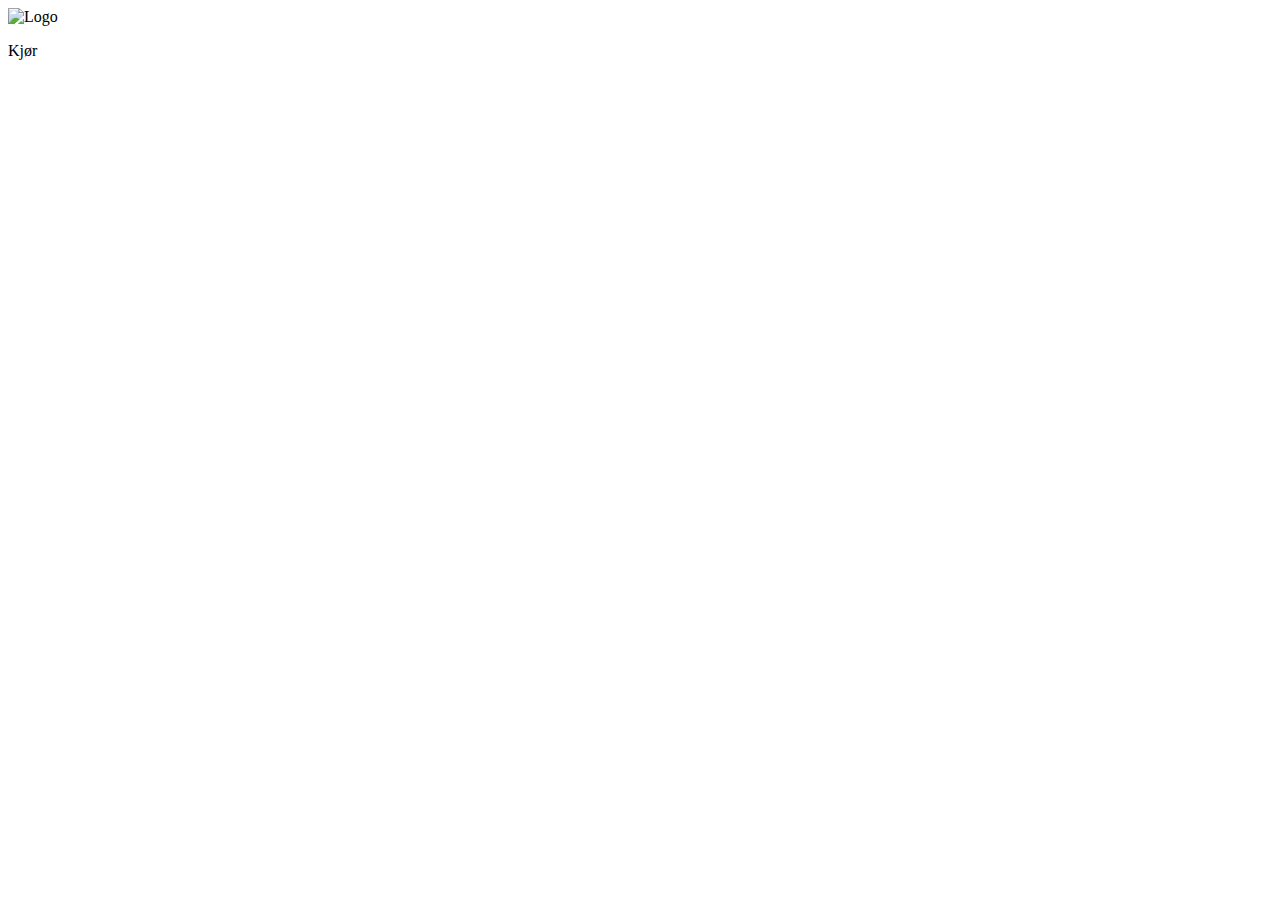
==== _app/car-detail/index.html @ bb651f80 "Project Setup" ====
<!DOCTYPE html>
<html lang="en">

<head>
	<meta charset="UTF-8">
	<meta name="viewport" content="width=device-width, initial-scale=1.0">
	<title>Car Details</title>
	<!-- Add your CSS file here -->
	<link rel="stylesheet" href="/css/main.css">
	<script type="module" src="/js/main.js"></script>
</head>

<body>

	<header class="header">
		<div class="logo">
			<img src="logo.png" alt="Logo">
		</div>
	</header>

	<main>
		<div class="car-details-container">
			<!-- Car details and slideshow will be displayed here -->

		</div>
	</main>

	<footer>
		<p>Kjør</p>
	</footer>

	<!-- Add your JavaScript file here -->

</body>

</html>
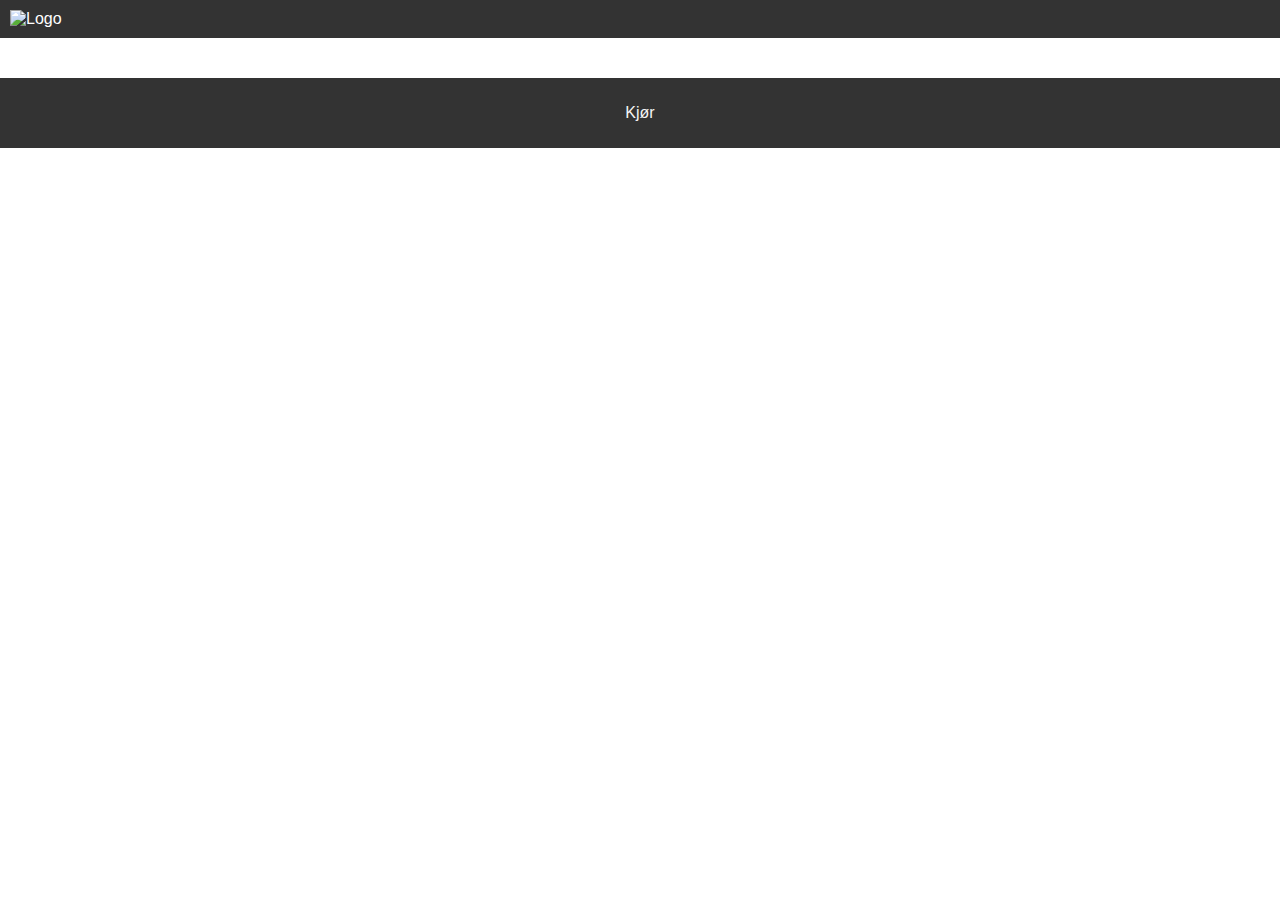
==== commit c589bf38: "latest change" ====
--- a/_app/car-detail/index.html
+++ b/_app/car-detail/index.html
@@ -6,8 +6,8 @@
 	<meta name="viewport" content="width=device-width, initial-scale=1.0">
 	<title>Car Details</title>
 	<!-- Add your CSS file here -->
-	<link rel="stylesheet" href="/css/main.css">
-	<script type="module" src="/js/main.js"></script>
+	<link rel="stylesheet" href="/_app/css/main.css">
+	<script type="module" src="/_app/js/main.js"></script>
 </head>
 
 <body>
--- a/_app/css/main.css
+++ b/_app/css/main.css
@@ -0,0 +1,2 @@
+@import "./modules/header.css";
+@import "./modules/carDetail.css";